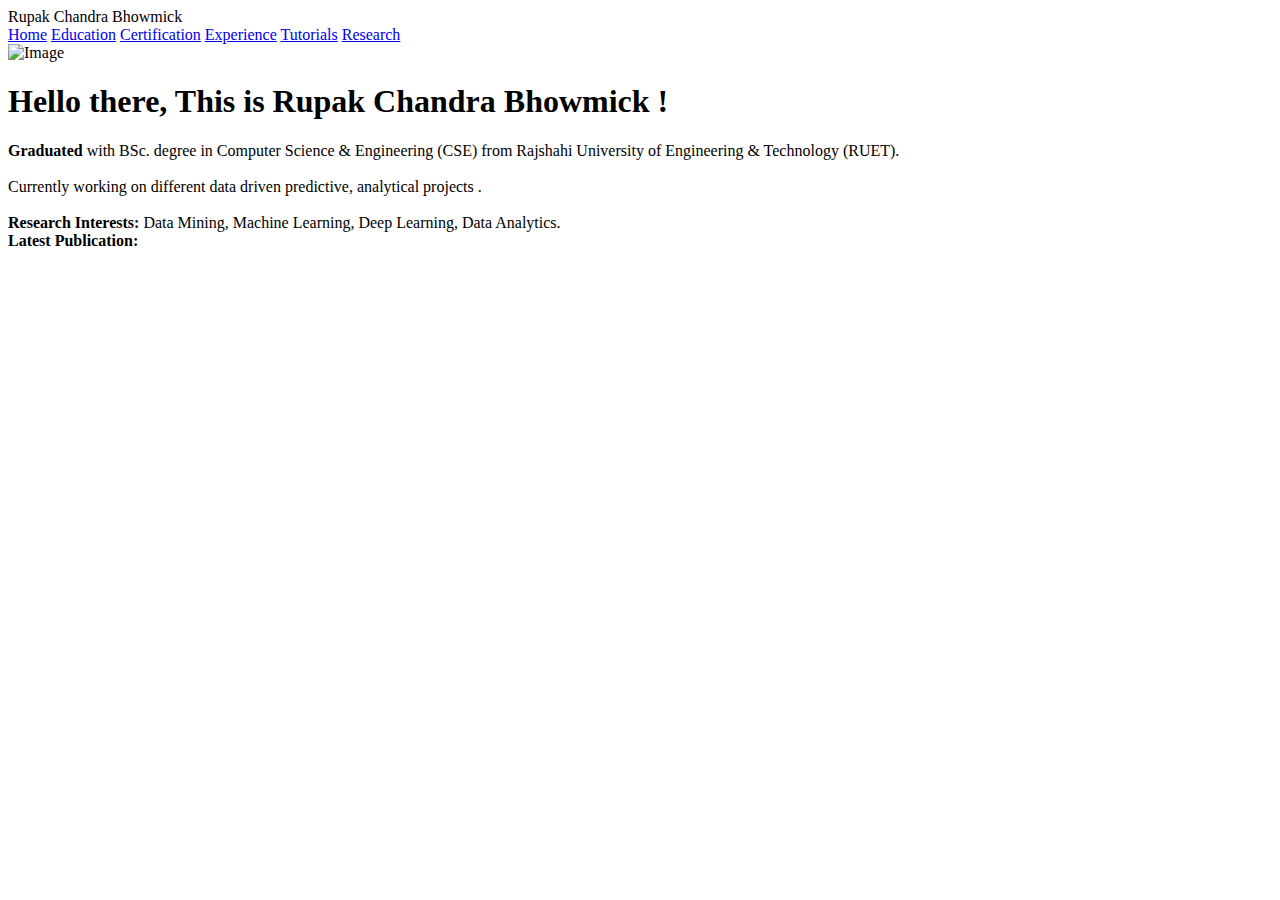
==== index.html @ a53dabcc "changed a bit" ====
<!DOCTYPE html>
<html lang="en">
<head>
    <meta charset="UTF-8">
    <meta http-equiv="X-UA-Compatible" content="IE=edge">
    <meta name="viewport" content="width=device-width, initial-scale=1.0">
    <title>Rupak Chandra Bhowmick | Home</title>
    <link rel="stylesheet" href="styles/style.css">
</head>
<body>
    <main>
        <!---------------------------------------
                    Navbar 
        ----------------------------------->
        <nav class="navbar">
            <div class="navbar-left">
              <span class="navbar-brand">Rupak Chandra Bhowmick</span>
            </div>
            <div class="navbar-right">
              <a class="navbar-item" id="blk-col" href="index.html">Home</a>
              <a class="navbar-item" href="html/education.html">Education</a>
              <a class="navbar-item" href="html/certification.html">Certification</a>
              <a class="navbar-item" href="html/experience.html">Experience</a>
              <a class="navbar-item" href="html/tutorials.html">Tutorials</a>
              <a class="navbar-item" href="html/Research.html">Research</a>
            </div>
          </nav>
        <!-------------------------------------------------------------------
             Profile section 
        --------------------------------------------->
        <div class="container">
            <div class="left-column">
              <img class="image" src="images/image.JPG" alt="Image">
            </div>
            <div class="right-column">
              <h1 class="header-name">Hello there, This is Rupak Chandra Bhowmick !</h1>
              <li class="header"><strong>Graduated</strong>  with BSc. degree in Computer Science & Engineering (CSE) from Rajshahi University of Engineering & Technology (RUET).</li>
              <br>
              <li class="header">Currently working on different data driven predictive, analytical projects .</li>
              <br>
              <li class="header"> <b>Research Interests:</b>  Data Mining, Machine Learning, Deep Learning, Data Analytics.</li>
              <li class="header"><b>Latest Publication:</b></li>
            </div>
          </div>


    </main>
</body>
</html>
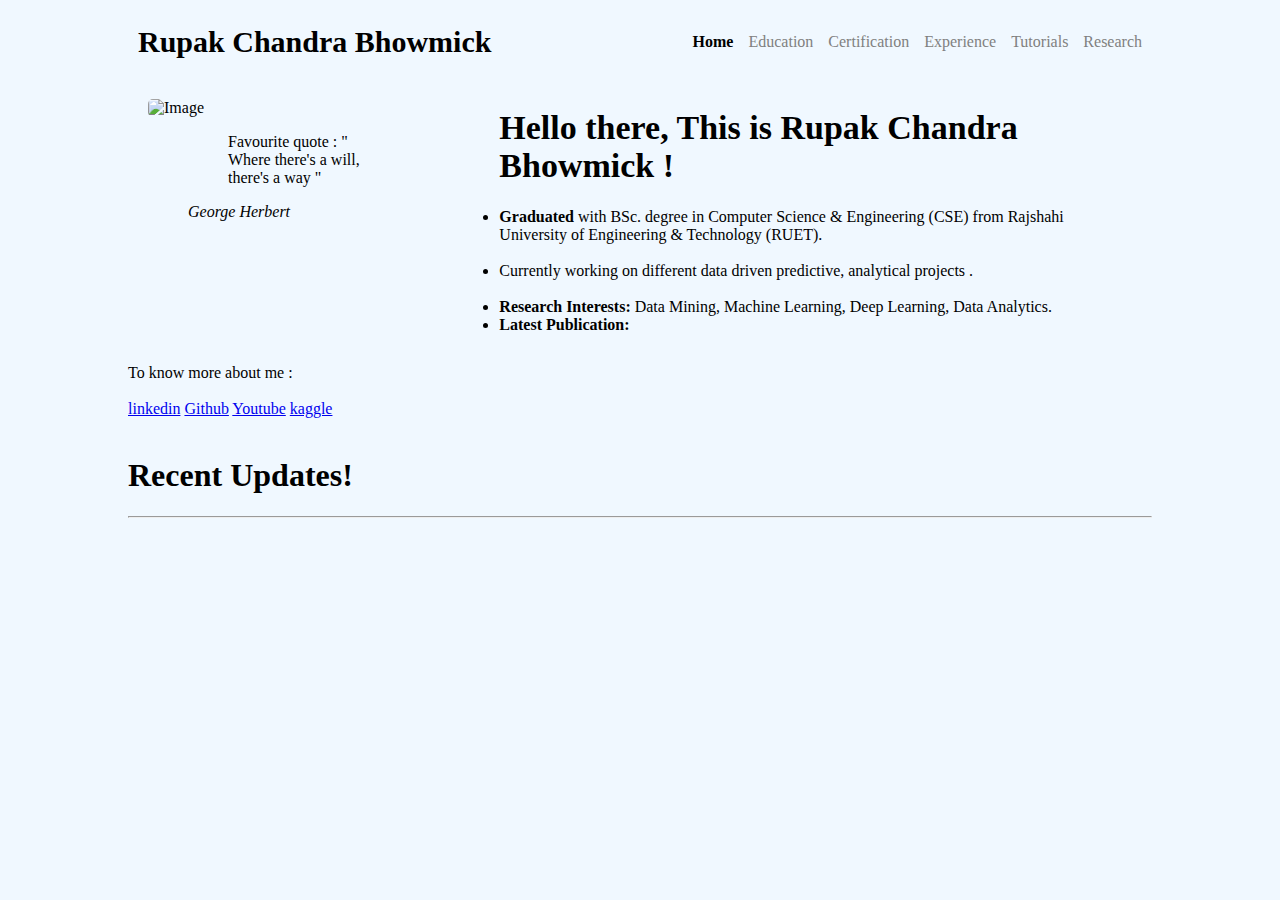
==== commit 3fdcf7a5: "more changes" ====
--- a/index.html
+++ b/index.html
@@ -5,6 +5,7 @@
     <meta http-equiv="X-UA-Compatible" content="IE=edge">
     <meta name="viewport" content="width=device-width, initial-scale=1.0">
     <title>Rupak Chandra Bhowmick | Home</title>
+    <link href="https://cdn.jsdelivr.net/npm/bootstrap@5.3.0-alpha3/dist/css/bootstrap.min.css" rel="stylesheet" integrity="sha384-KK94CHFLLe+nY2dmCWGMq91rCGa5gtU4mk92HdvYe+M/SXH301p5ILy+dN9+nJOZ" crossorigin="anonymous">
     <link rel="stylesheet" href="styles/style.css">
 </head>
 <body>
@@ -31,6 +32,14 @@
         <div class="container">
             <div class="left-column">
               <img class="image" src="images/image.JPG" alt="Image">
+              <figure class="text-center">
+                <blockquote class="blockquote">
+                  <p>Favourite quote : " Where there's a will, there's a way "</p>
+                </blockquote>
+                <figcaption class="blockquote-footer">
+                   <cite title="Source Title">George Herbert</cite>
+                </figcaption>
+              </figure>
             </div>
             <div class="right-column">
               <h1 class="header-name">Hello there, This is Rupak Chandra Bhowmick !</h1>
@@ -42,8 +51,24 @@
               <li class="header"><b>Latest Publication:</b></li>
             </div>
           </div>
-
+          <div>
+            <span class="badge text-bg-warning">To know more about me :</span>
+            <br><br>
+            <a class="btn btn-primary" href="https://www.linkedin.com/in/rupak-chandra-bhowmick-405a1a1bb/" role="button">linkedin</a> 
+            <a class="btn btn-primary" href="https://github.com/Rupak167" role="button">Github</a>
+            <a class="btn btn-danger" href="https://www.youtube.com/@LearnWithRupak-gv1uv" role="button">Youtube</a>
+            <a class="btn btn-primary" href="https://www.kaggle.com/rupakchandrabhowmick" role="button">kaggle</a>
+            
+            <br>
+            <br>
+          </div>
+          <div>
+            <h1 class="display-6">Recent Updates!</h1> <hr>
+          </div>
 
     </main>
+    <script src="https://cdn.jsdelivr.net/npm/@popperjs/core@2.11.7/dist/umd/popper.min.js" integrity="sha384-zYPOMqeu1DAVkHiLqWBUTcbYfZ8osu1Nd6Z89ify25QV9guujx43ITvfi12/QExE" crossorigin="anonymous"></script>
+    <script src="https://cdn.jsdelivr.net/npm/bootstrap@5.3.0-alpha3/dist/js/bootstrap.min.js" integrity="sha384-Y4oOpwW3duJdCWv5ly8SCFYWqFDsfob/3GkgExXKV4idmbt98QcxXYs9UoXAB7BZ" crossorigin="anonymous"></script>
+    <script src="https://cdn.jsdelivr.net/npm/bootstrap@5.3.0-alpha3/dist/js/bootstrap.bundle.min.js" integrity="sha384-ENjdO4Dr2bkBIFxQpeoTz1HIcje39Wm4jDKdf19U8gI4ddQ3GYNS7NTKfAdVQSZe" crossorigin="anonymous"></script>
 </body>
 </html>--- a/styles/style.css
+++ b/styles/style.css
@@ -0,0 +1,88 @@
+body{
+    margin: 0;
+    padding: 0;
+    background-color: aliceblue;
+    font-family: 'Times New Roman', Times, serif;
+}
+main{ 
+    width: 80%;
+    margin: 0 auto;
+
+}
+
+/* Navbar section */
+.navbar {
+    display: flex;
+    justify-content: space-between;
+    align-items: center;
+    padding: 10px;
+    background-color: aliceblue;
+    margin-top: 15px;
+  }
+  
+  .navbar-left {
+    flex-grow: 1;
+  }
+  
+  .navbar-right {
+    display: flex;
+  }
+  
+  .navbar-brand {
+    font-size: 30px;
+    font-weight: bold;
+  }
+  
+  .navbar-item {
+    margin-left: 15px;
+    text-decoration: none;
+    color: #808080;
+    transition: color 0.3s ease;
+  }
+  #blk-col{
+    color: #000000;
+    font-weight: 900;
+  }
+  
+  .navbar-item:hover {
+    color: #000000;
+  }
+  
+  .navbar-item.active {
+    color: #000000;
+    font-weight: bold;
+  }
+
+  /* Profile section */
+  .container {
+    display: flex;
+  }
+  
+  .left-column {
+    flex: 1;
+    padding-left: 20px;
+    padding-top: 30px;
+    background-color: aliceblue;
+  }
+  
+  .right-column {
+    flex: 2;
+    padding: 30px;
+    margin-left: 10px;
+  }
+  
+  .image {
+    max-width: 100%;
+    height: auto;
+    border-radius: 5px; 
+  }
+  
+  .header-name {
+    font-size: 34px;
+    font-weight: bold;
+    margin-top: 10px;
+  }
+  .header{
+    
+  }
+  